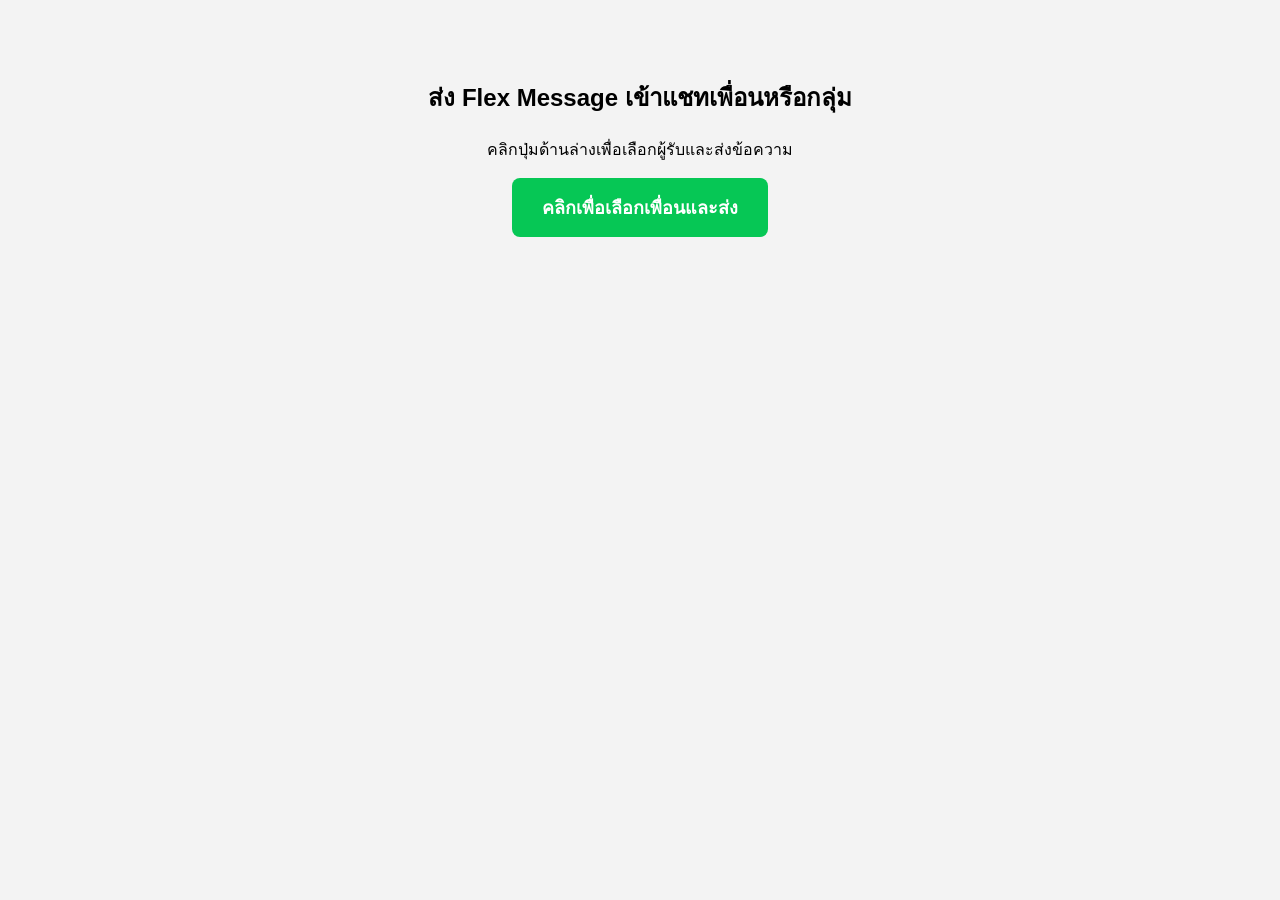
==== index.html @ 98da008f "Add initial HTML structure for Flex Message app" ====
<!DOCTYPE html>
<html lang="th">
<head>
    <meta charset="UTF-8">
    <meta name="viewport" content="width=device-width, initial-scale=1.0">
    <title>โปรแกรมส่ง Flex Message มือโปร</title>
    <!-- 1. ดึง LINE LIFF SDK มาใช้งาน -->
    <script src="https://static.line-scdn.net/liff/edge/2/sdk.js"></script>
    <style>
        body { font-family: Arial, sans-serif; text-align: center; padding: 50px; background-color: #f3f3f3; }
        .btn { background-color: #06C755; color: white; border: none; padding: 15px 30px; font-size: 18px; border-radius: 8px; cursor: pointer; font-weight: bold; }
        .btn:hover { background-color: #05b04b; }
    </style>
</head>
<body>

    <h2>ส่ง Flex Message เข้าแชทเพื่อนหรือกลุ่ม</h2>
    <p>คลิกปุ่มด้านล่างเพื่อเลือกผู้รับและส่งข้อความ</p>
    
    <!-- ปุ่มสำหรับกดส่ง -->
    <button class="btn" id="shareBtn" onclick="sendFlex()">คลิกเพื่อเลือกเพื่อนและส่ง</button>

    <script>
        // 2. สั่งให้ LIFF ทำงานเมื่อเปิดหน้าเว็บ
        async function main() {
            await liff.init({ liffId: "ใส่_LIFF_ID_ของคุณที่นี่" }); // เดี๋ยวเราจะเอา ID มาใส่ใน Step 4
            if (!liff.isLoggedIn()) {
                liff.login(); // ถ้ายังไม่ได้ล็อกอิน ให้เด้งหน้าล็อกอิน LINE
            }
        }
        main();

        // 3. ฟังก์ชันส่งข้อความเมื่อกดปุ่ม
        async function sendFlex() {
            // ตรวจสอบว่าเปิดฟังก์ชัน ShareTargetPicker ได้หรือไม่
            if (!liff.isApiAvailable('shareTargetPicker')) {
                alert("กรุณาเปิดลิงก์นี้บนแอป LINE เท่านั้น หรือฟังก์ชันนี้ยังไม่เปิดใช้งาน");
                return;
            }

            try {
                // ส่งข้อความผ่าน ShareTargetPicker
                const result = await liff.shareTargetPicker([
                    {
                        "type": "flex",
                        "altText": "คุณได้รับข้อความพิเศษ", // ข้อความที่จะเด้งบน Notification ของเพื่อน
                        "contents": 
                        
                        // --- นำโค้ด JSON จาก Step 1 มาวางทับตั้งแต่ตรงนี้ ---
                        {
                          "type": "bubble",
                          "body": {
                            "type": "box",
                            "layout": "vertical",
                            "contents": [
                              {
                                "type": "text",
                                "text": "สวัสดีครับนี่คือ Flex Message ของผม!",
                                "weight": "bold",
                                "size": "md"
                              }
                            ]
                          }
                        }
                        // --- สิ้นสุดการวาง JSON ---

                    }
                ]);

                if (result) {
                    alert("ส่งข้อความสำเร็จแล้ว!");
                    liff.closeWindow(); // ส่งเสร็จแล้วให้ปิดหน้าต่างเว็บทันที
                } else {
                    console.log("ผู้ใช้ยกเลิกการส่ง");
                }
            } catch (error) {
                console.error("เกิดข้อผิดพลาด:", error);
                alert("ส่งไม่สำเร็จ: " + error.message);
            }
        }
    </script>
</body>
</html>
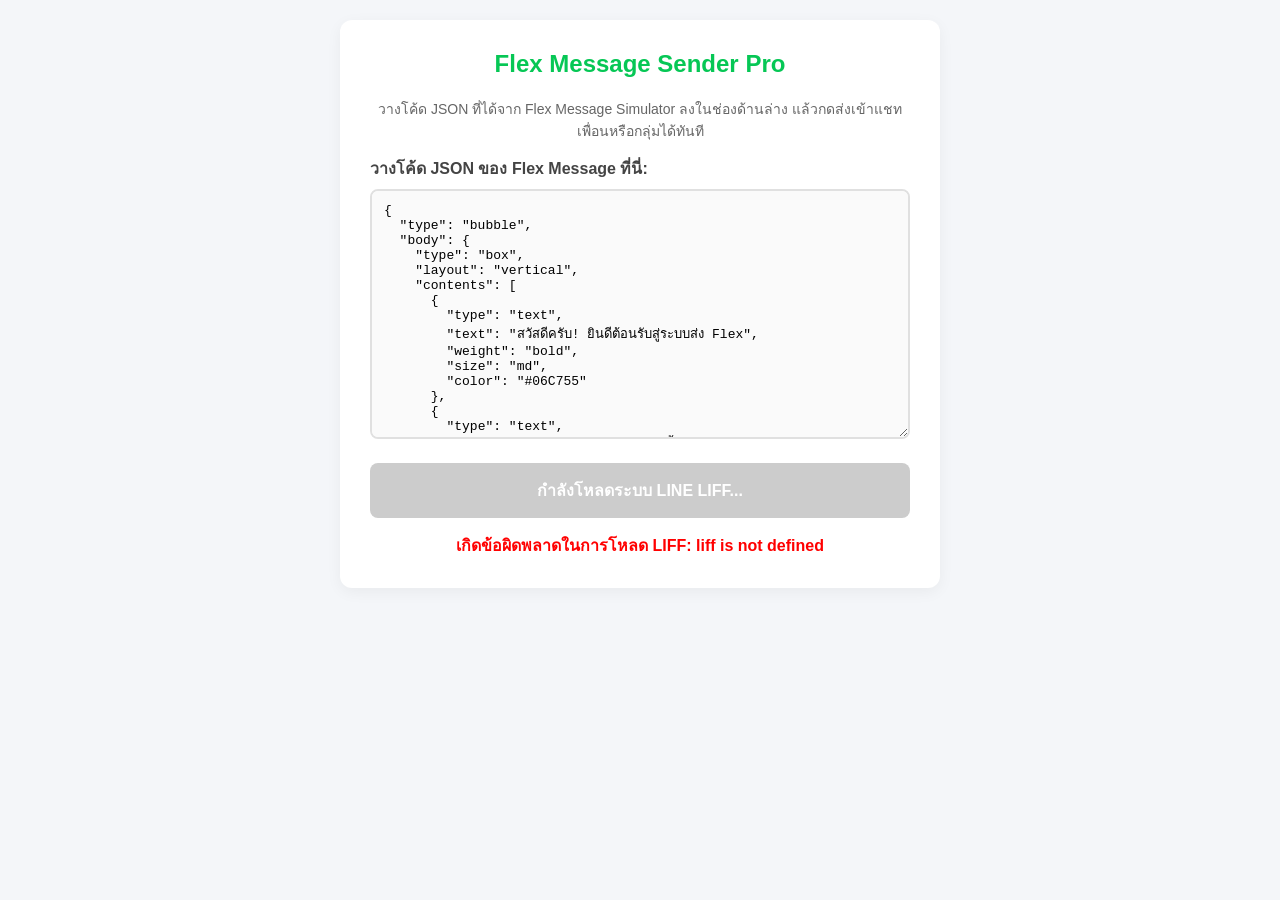
==== commit c1c61d55: "Update index.html" ====
--- a/index.html
+++ b/index.html
@@ -3,81 +3,192 @@
 <head>
     <meta charset="UTF-8">
     <meta name="viewport" content="width=device-width, initial-scale=1.0">
-    <title>โปรแกรมส่ง Flex Message มือโปร</title>
-    <!-- 1. ดึง LINE LIFF SDK มาใช้งาน -->
+    <title>LIFF Flex Message Sender Pro</title>
     <script src="https://static.line-scdn.net/liff/edge/2/sdk.js"></script>
     <style>
-        body { font-family: Arial, sans-serif; text-align: center; padding: 50px; background-color: #f3f3f3; }
-        .btn { background-color: #06C755; color: white; border: none; padding: 15px 30px; font-size: 18px; border-radius: 8px; cursor: pointer; font-weight: bold; }
+        * { box-sizing: border-box; }
+        body { 
+            font-family: 'Segoe UI', Tahoma, Geneva, Verdana, sans-serif; 
+            background-color: #f4f6f9; 
+            margin: 0; 
+            padding: 20px; 
+            color: #333;
+        }
+        .container { 
+            max-width: 600px; 
+            margin: 0 auto; 
+            background: white; 
+            padding: 30px; 
+            border-radius: 12px; 
+            box-shadow: 0 4px 15px rgba(0,0,0,0.05); 
+        }
+        h2 { text-align: center; color: #06C755; margin-top: 0; }
+        p { text-align: center; color: #666; font-size: 14px; }
+        .form-group { margin-bottom: 20px; }
+        label { display: block; font-weight: bold; margin-bottom: 8px; color: #444; }
+        
+        /* สไตล์ของ Textbox/Textarea */
+        textarea { 
+            width: 100%; 
+            height: 250px; 
+            padding: 12px; 
+            border: 2px solid #e0e0e0; 
+            border-radius: 8px; 
+            font-family: 'Courier New', Courier, monospace; 
+            font-size: 13px; 
+            resize: vertical;
+            background-color: #fafafa;
+        }
+        textarea:focus { border-color: #06C755; outline: none; background-color: #fff; }
+        
+        /* สไตล์ปุ่มกด */
+        .btn { 
+            width: 100%; 
+            background-color: #06C755; 
+            color: white; 
+            border: none; 
+            padding: 15px; 
+            font-size: 16px; 
+            border-radius: 8px; 
+            cursor: pointer; 
+            font-weight: bold; 
+            transition: background 0.2s;
+            box-shadow: 0 4px 6px rgba(6, 199, 85, 0.2);
+        }
         .btn:hover { background-color: #05b04b; }
+        .btn:disabled { background-color: #cccccc; cursor: not-allowed; box-shadow: none; }
+        
+        /* แสดงสถานะการโหลด */
+        #status { text-align: center; font-weight: bold; margin-top: 15px; color: #666; }
     </style>
 </head>
 <body>
 
-    <h2>ส่ง Flex Message เข้าแชทเพื่อนหรือกลุ่ม</h2>
-    <p>คลิกปุ่มด้านล่างเพื่อเลือกผู้รับและส่งข้อความ</p>
+<div class="container">
+    <h2>Flex Message Sender Pro</h2>
+    <p>วางโค้ด JSON ที่ได้จาก Flex Message Simulator ลงในช่องด้านล่าง แล้วกดส่งเข้าแชทเพื่อนหรือกลุ่มได้ทันที</p>
     
-    <!-- ปุ่มสำหรับกดส่ง -->
-    <button class="btn" id="shareBtn" onclick="sendFlex()">คลิกเพื่อเลือกเพื่อนและส่ง</button>
+    <div class="form-group">
+        <label for="jsonInput">วางโค้ด JSON ของ Flex Message ที่นี่:</label>
+        <textarea id="jsonInput" placeholder='วางโค้ด JSON ที่คัดลอกมาจากปุ่ม "View JSON" ใน Simulator...'>{
+  "type": "bubble",
+  "body": {
+    "type": "box",
+    "layout": "vertical",
+    "contents": [
+      {
+        "type": "text",
+        "text": "สวัสดีครับ! ยินดีต้อนรับสู่ระบบส่ง Flex",
+        "weight": "bold",
+        "size": "md",
+        "color": "#06C755"
+      },
+      {
+        "type": "text",
+        "text": "คุณสามารถแก้ไขข้อความนี้ในช่อง Textbox แล้วลองกดส่งใหม่ได้เลย",
+        "wrap": true,
+        "size": "sm",
+        "margin": "md"
+      }
+    ]
+  }
+}</textarea>
+    </div>
+    
+    <button class="btn" id="shareBtn" onclick="sendFlexMessages()" disabled>กำลังโหลดระบบ LINE LIFF...</button>
+    <div id="status"></div>
+</div>
 
-    <script>
-        // 2. สั่งให้ LIFF ทำงานเมื่อเปิดหน้าเว็บ
-        async function main() {
-            await liff.init({ liffId: "ใส่_LIFF_ID_ของคุณที่นี่" }); // เดี๋ยวเราจะเอา ID มาใส่ใน Step 4
+<script>
+    const LIFF_ID = "2010316123-yh98BsCV"; // ฝัง ID ของคุณเรียบร้อยแล้ว
+    const shareBtn = document.getElementById('shareBtn');
+    const statusDiv = document.getElementById('status');
+
+    // 1. เริ่มต้นระบบ LIFF เมื่อเปิดหน้าเว็บ
+    async function initLiff() {
+        try {
+            await liff.init({ liffId: LIFF_ID });
+            
             if (!liff.isLoggedIn()) {
-                liff.login(); // ถ้ายังไม่ได้ล็อกอิน ให้เด้งหน้าล็อกอิน LINE
+                statusDiv.innerText = "กำลังนำคุณไปหน้าล็อกอิน LINE...";
+                liff.login();
+            } else {
+                // โหลดระบบเสร็จและล็อกอินแล้ว ให้เปิดใช้งานปุ่มกด
+                shareBtn.disabled = false;
+                shareBtn.innerText = "🚀 เลือกเพื่อน / กลุ่ม เพื่อส่งข้อความ";
+                statusDiv.innerText = "ระบบพร้อมใช้งาน (Logged in as: " + liff.getContext().userId.substring(0,6) + "...)";
+                statusDiv.style.color = "#06C755";
             }
+        } catch (error) {
+            console.error("LIFF Init Error:", error);
+            statusDiv.innerText = "เกิดข้อผิดพลาดในการโหลด LIFF: " + error.message;
+            statusDiv.style.color = "red";
         }
-        main();
+    }
+    
+    // เรียกให้ฟังก์ชันทำงานทันทีที่โหลดหน้าเว็บ
+    initLiff();
 
-        // 3. ฟังก์ชันส่งข้อความเมื่อกดปุ่ม
-        async function sendFlex() {
-            // ตรวจสอบว่าเปิดฟังก์ชัน ShareTargetPicker ได้หรือไม่
-            if (!liff.isApiAvailable('shareTargetPicker')) {
-                alert("กรุณาเปิดลิงก์นี้บนแอป LINE เท่านั้น หรือฟังก์ชันนี้ยังไม่เปิดใช้งาน");
-                return;
+    // 2. ฟังก์ชันตรวจสอบโครงสร้าง JSON และส่งข้อความ
+    async function sendFlexMessages() {
+        const jsonRawInput = document.getElementById('jsonInput').value.trim();
+        
+        if (!jsonRawInput) {
+            alert("กรุณากรอกโค้ด JSON ก่อนครับ");
+            return;
+        }
+
+        let flexContents;
+        try {
+            // แปลง Text ให้เป็น Object JSON
+            flexContents = JSON.parse(jsonRawInput);
+        } catch (e) {
+            alert("รูปแบบโค้ด JSON ไม่ถูกต้อง! กรุณาตรวจสอบวงเล็บเปิด/ปิด หรือเครื่องหมายคอมมา (,)");
+            return;
+        }
+
+        // ตรวจสอบว่าเปิดแชร์ได้หรือไม่
+        if (!liff.isApiAvailable('shareTargetPicker')) {
+            alert("ไม่สามารถใช้ฟังก์ชัน ShareTargetPicker ได้ กรุณาเปิดลิงก์นี้ในแอป LINE บนมือถือ และตรวจสอบว่าเปิดเปิดใช้งานฟังก์ชันนี้ในหน้า Console แล้ว");
+            return;
+        }
+
+        shareBtn.disabled = true;
+        shareBtn.innerText = "กำลังประมวลผล...";
+
+        try {
+            // สั่งส่งข้อความโดยเอาตัวแปร flexContents ที่ผู้ใช้วางมาใส่ในช่อง contents ทันที
+            const result = await liff.shareTargetPicker([
+                {
+                    "type": "flex",
+                    "altText": "คุณได้รับ Flex Message รูปแบบใหม่", 
+                    "contents": flexContents
+                }
+            ]);
+
+            if (result) {
+                statusDiv.innerText = "ส่งข้อความสำเร็จเรียบร้อยแล้ว!";
+                statusDiv.style.color = "#06C755";
+                
+                // หน่วงเวลา 1.5 วินาทีแล้วปิดหน้าจอ LIFF อัตโนมัติ
+                setTimeout(() => {
+                    liff.closeWindow();
+                }, 1500);
+            } else {
+                statusDiv.innerText = "คุณยกเลิกการส่งข้อความ";
+                statusDiv.style.color = "#666";
+                shareBtn.disabled = false;
+                shareBtn.innerText = "🚀 เลือกเพื่อน / กลุ่ม เพื่อส่งข้อความ";
             }
-
-            try {
-                // ส่งข้อความผ่าน ShareTargetPicker
-                const result = await liff.shareTargetPicker([
-                    {
-                        "type": "flex",
-                        "altText": "คุณได้รับข้อความพิเศษ", // ข้อความที่จะเด้งบน Notification ของเพื่อน
-                        "contents": 
-                        
-                        // --- นำโค้ด JSON จาก Step 1 มาวางทับตั้งแต่ตรงนี้ ---
-                        {
-                          "type": "bubble",
-                          "body": {
-                            "type": "box",
-                            "layout": "vertical",
-                            "contents": [
-                              {
-                                "type": "text",
-                                "text": "สวัสดีครับนี่คือ Flex Message ของผม!",
-                                "weight": "bold",
-                                "size": "md"
-                              }
-                            ]
-                          }
-                        }
-                        // --- สิ้นสุดการวาง JSON ---
-
-                    }
-                ]);
-
-                if (result) {
-                    alert("ส่งข้อความสำเร็จแล้ว!");
-                    liff.closeWindow(); // ส่งเสร็จแล้วให้ปิดหน้าต่างเว็บทันที
-                } else {
-                    console.log("ผู้ใช้ยกเลิกการส่ง");
-                }
-            } catch (error) {
-                console.error("เกิดข้อผิดพลาด:", error);
-                alert("ส่งไม่สำเร็จ: " + error.message);
-            }
+        } catch (error) {
+            console.error("Share Error:", error);
+            alert("ส่งไม่สำเร็จเนื่องจากโครงสร้าง Flex ผิดพลาด: " + error.message);
+            shareBtn.disabled = false;
+            shareBtn.innerText = "🚀 เลือกเพื่อน / กลุ่ม เพื่อส่งข้อความ";
+            statusDiv.innerText = "เกิดข้อผิดพลาดในการส่ง";
+            statusDiv.style.color = "red";
         }
-    </script>
+    }
+</script>
 </body>
 </html>
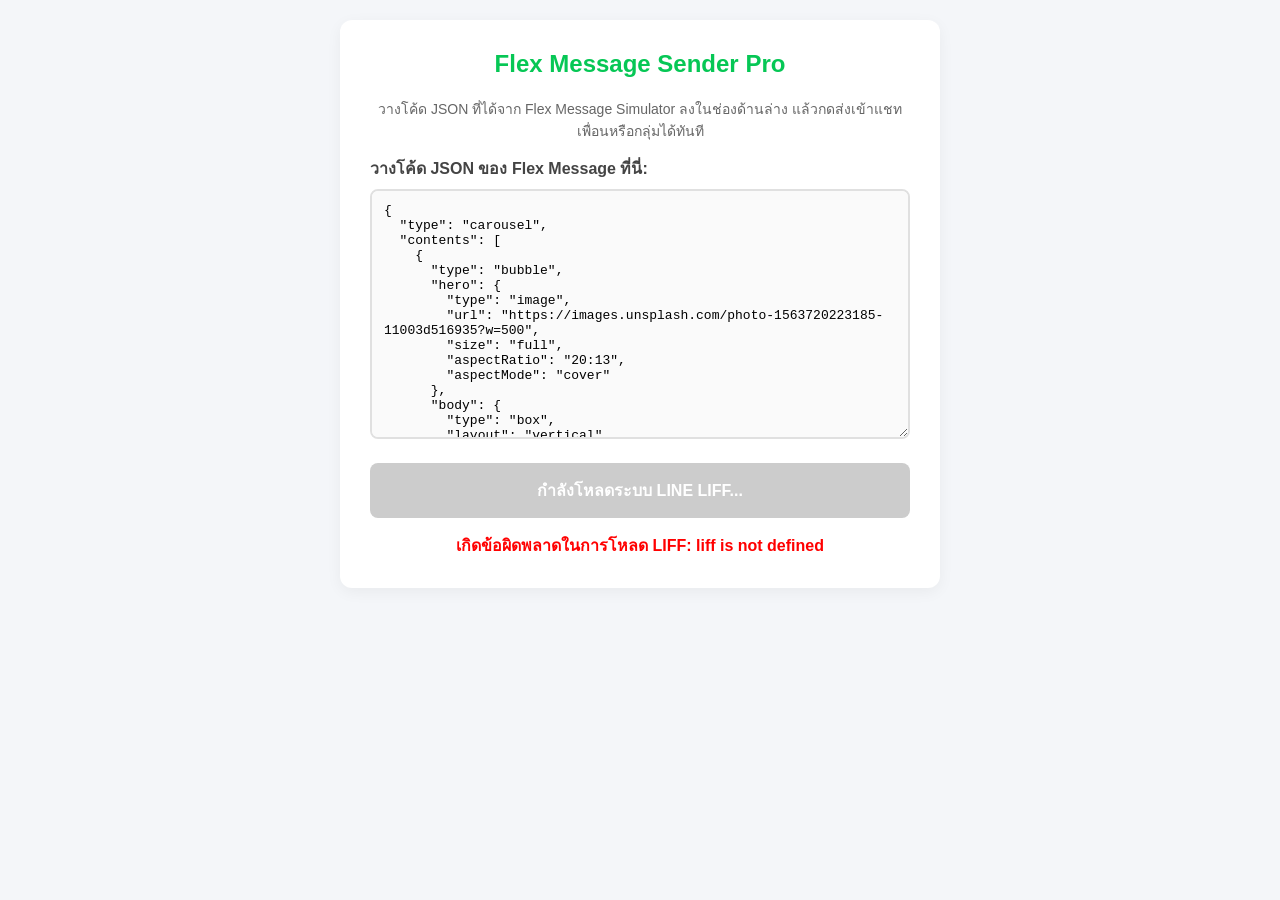
==== commit df2b082e: "Rename index1.html to index.html" ====
--- a/index.html
+++ b/index.html
@@ -71,27 +71,56 @@
     <div class="form-group">
         <label for="jsonInput">วางโค้ด JSON ของ Flex Message ที่นี่:</label>
         <textarea id="jsonInput" placeholder='วางโค้ด JSON ที่คัดลอกมาจากปุ่ม "View JSON" ใน Simulator...'>{
-  "type": "bubble",
-  "body": {
-    "type": "box",
-    "layout": "vertical",
-    "contents": [
-      {
-        "type": "text",
-        "text": "สวัสดีครับ! ยินดีต้อนรับสู่ระบบส่ง Flex",
-        "weight": "bold",
-        "size": "md",
-        "color": "#06C755"
+  "type": "carousel",
+  "contents": [
+    {
+      "type": "bubble",
+      "hero": {
+        "type": "image",
+        "url": "https://images.unsplash.com/photo-1563720223185-11003d516935?w=500",
+        "size": "full",
+        "aspectRatio": "20:13",
+        "aspectMode": "cover"
       },
-      {
-        "type": "text",
-        "text": "คุณสามารถแก้ไขข้อความนี้ในช่อง Textbox แล้วลองกดส่งใหม่ได้เลย",
-        "wrap": true,
-        "size": "sm",
-        "margin": "md"
+      "body": {
+        "type": "box",
+        "layout": "vertical",
+        "contents": [
+          {
+            "type": "text",
+            "text": "บริการดูแลรถยนต์ไฟฟ้า",
+            "weight": "bold",
+            "size": "xl"
+          },
+          {
+            "type": "text",
+            "text": "แพ็กเกจตรวจเช็กสภาพรถ EV ครบวงจร โดยช่างผู้ชำนาญการ",
+            "margin": "md",
+            "wrap": true,
+            "color": "#666666",
+            "size": "sm"
+          }
+        ]
+      },
+      "footer": {
+        "type": "box",
+        "layout": "vertical",
+        "spacing": "sm",
+        "contents": [
+          {
+            "type": "button",
+            "style": "primary",
+            "action": {
+              "type": "uri",
+              "label": "เว็บไซต์",
+              "uri": "https://example.com/ev-care"
+            },
+            "color": "#1DB954"
+          }
+        ]
       }
-    ]
-  }
+    }
+  ]
 }</textarea>
     </div>
     
@@ -100,7 +129,7 @@
 </div>
 
 <script>
-    const LIFF_ID = "2010316123-yh98BsCV"; // ฝัง ID ของคุณเรียบร้อยแล้ว
+    const LIFF_ID = "2010316123-yh98BsCV"; // ฝัง ID ของคุณไว้เรียบร้อยแล้ว
     const shareBtn = document.getElementById('shareBtn');
     const statusDiv = document.getElementById('status');
 
@@ -129,7 +158,7 @@
     // เรียกให้ฟังก์ชันทำงานทันทีที่โหลดหน้าเว็บ
     initLiff();
 
-    // 2. ฟังก์ชันตรวจสอบโครงสร้าง JSON และส่งข้อความ
+    // 2. ฟังก์ชันตรวจสอบโครงสร้าง JSON และส่งข้อความ (อัปเดตรองรับ Carousel และ Bubble)
     async function sendFlexMessages() {
         const jsonRawInput = document.getElementById('jsonInput').value.trim();
         
@@ -149,7 +178,7 @@
 
         // ตรวจสอบว่าเปิดแชร์ได้หรือไม่
         if (!liff.isApiAvailable('shareTargetPicker')) {
-            alert("ไม่สามารถใช้ฟังก์ชัน ShareTargetPicker ได้ กรุณาเปิดลิงก์นี้ในแอป LINE บนมือถือ และตรวจสอบว่าเปิดเปิดใช้งานฟังก์ชันนี้ในหน้า Console แล้ว");
+            alert("ไม่สามารถใช้ฟังก์ชัน ShareTargetPicker ได้ กรุณาเปิดลิงก์นี้ในแอป LINE บนมือถือ และตรวจสอบว่าเปิดใช้งานฟังก์ชันนี้ในหน้า Console แล้ว");
             return;
         }
 
@@ -157,14 +186,34 @@
         shareBtn.innerText = "กำลังประมวลผล...";
 
         try {
-            // สั่งส่งข้อความโดยเอาตัวแปร flexContents ที่ผู้ใช้วางมาใส่ในช่อง contents ทันที
-            const result = await liff.shareTargetPicker([
-                {
+            let finalMessage = {};
+
+            // เคสที่ 1: ผู้ใช้วางโครงสร้างแบบสมบูรณ์ที่มี "type": "flex" ครอบมาอยู่แล้ว
+            if (flexContents.type === "flex") {
+                finalMessage = flexContents;
+            } 
+            // เคสที่ 2: ผู้ใช้วางโครงสร้างแบบ "type": "carousel" ที่ได้จากปุ่ม View JSON ใน Simulator
+            else if (flexContents.type === "carousel") {
+                finalMessage = {
                     "type": "flex",
-                    "altText": "คุณได้รับ Flex Message รูปแบบใหม่", 
+                    "altText": "คุณได้รับสไลด์การ์ดข้อมูลรูปแบบใหม่",
+                    "contents": {
+                        "type": "carousel",
+                        "contents": flexContents.contents
+                    }
+                };
+            } 
+            // เคสที่ 3: ผู้ใช้วางแบบ "type": "bubble" เดี่ยวๆ หรือวางแบบ Array [ ] ตรงๆ
+            else {
+                finalMessage = {
+                    "type": "flex",
+                    "altText": "คุณได้รับข้อความ Flex รูปแบบใหม่",
                     "contents": flexContents
-                }
-            ]);
+                };
+            }
+
+            // ส่งข้อมูลออกไปด้วยวัตถุ finalMessage ที่ทำการจัดระเบียบชั้นโครงสร้างเรียบร้อยแล้ว
+            const result = await liff.shareTargetPicker([ finalMessage ]);
 
             if (result) {
                 statusDiv.innerText = "ส่งข้อความสำเร็จเรียบร้อยแล้ว!";
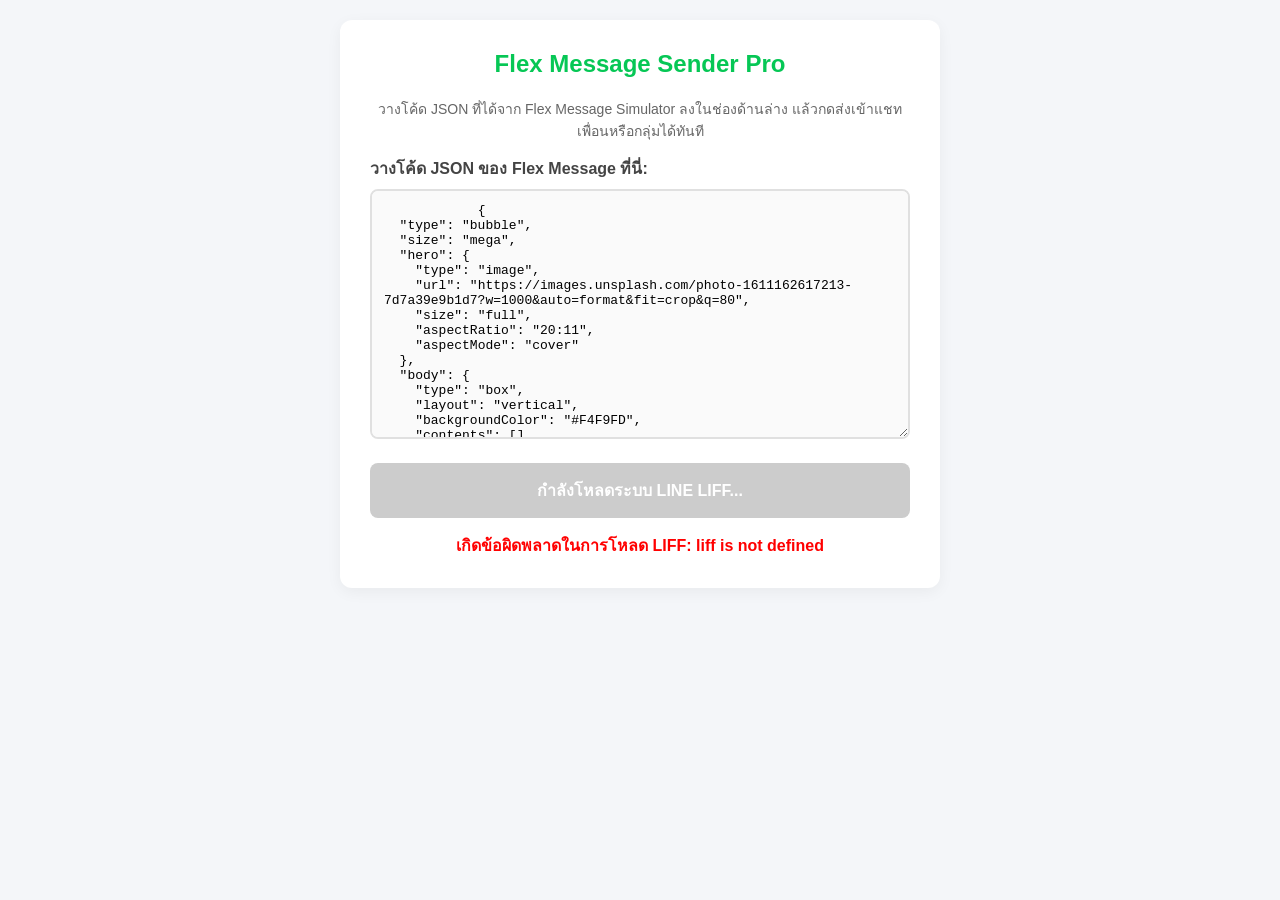
==== commit e5924dc3: "Update index.html" ====
--- a/index.html
+++ b/index.html
@@ -70,57 +70,49 @@
     
     <div class="form-group">
         <label for="jsonInput">วางโค้ด JSON ของ Flex Message ที่นี่:</label>
-        <textarea id="jsonInput" placeholder='วางโค้ด JSON ที่คัดลอกมาจากปุ่ม "View JSON" ใน Simulator...'>{
-  "type": "carousel",
-  "contents": [
-    {
-      "type": "bubble",
-      "hero": {
-        "type": "image",
-        "url": "https://images.unsplash.com/photo-1563720223185-11003d516935?w=500",
-        "size": "full",
-        "aspectRatio": "20:13",
-        "aspectMode": "cover"
-      },
-      "body": {
-        "type": "box",
-        "layout": "vertical",
-        "contents": [
-          {
-            "type": "text",
-            "text": "บริการดูแลรถยนต์ไฟฟ้า",
-            "weight": "bold",
-            "size": "xl"
-          },
-          {
-            "type": "text",
-            "text": "แพ็กเกจตรวจเช็กสภาพรถ EV ครบวงจร โดยช่างผู้ชำนาญการ",
-            "margin": "md",
-            "wrap": true,
-            "color": "#666666",
-            "size": "sm"
-          }
-        ]
-      },
-      "footer": {
-        "type": "box",
-        "layout": "vertical",
-        "spacing": "sm",
-        "contents": [
-          {
-            "type": "button",
-            "style": "primary",
-            "action": {
-              "type": "uri",
-              "label": "เว็บไซต์",
-              "uri": "https://example.com/ev-care"
-            },
-            "color": "#1DB954"
-          }
-        ]
+        <textarea id="jsonInput" placeholder='วางโค้ด JSON ที่คัดลอกมาจากปุ่ม "View JSON" ใน Simulator...'>
+            {
+  "type": "bubble",
+  "size": "mega",
+  "hero": {
+    "type": "image",
+    "url": "https://images.unsplash.com/photo-1611162617213-7d7a39e9b1d7?w=1000&auto=format&fit=crop&q=80",
+    "size": "full",
+    "aspectRatio": "20:11",
+    "aspectMode": "cover"
+  },
+  "body": {
+    "type": "box",
+    "layout": "vertical",
+    "backgroundColor": "#F4F9FD",
+    "contents": [],
+    "paddingAll": "xxl"
+  },
+  "footer": {
+    "type": "box",
+    "layout": "vertical",
+    "backgroundColor": "#F4F9FD",
+    "contents": [
+      {
+        "type": "button",
+        "action": {
+          "type": "uri",
+          "label": "Watch Video",
+          "uri": "https://www.youtube.com"
+        },
+        "style": "primary",
+        "color": "#3A9BDc",
+        "height": "md"
       }
+    ],
+    "paddingAll": "xxl",
+    "paddingTop": "none"
+  },
+  "styles": {
+    "footer": {
+      "separator": false
     }
-  ]
+  }
 }</textarea>
     </div>
     
@@ -196,7 +188,7 @@
             else if (flexContents.type === "carousel") {
                 finalMessage = {
                     "type": "flex",
-                    "altText": "คุณได้รับสไลด์การ์ดข้อมูลรูปแบบใหม่",
+                    "altText": "คุณได้รับสไลด์การ์ด",
                     "contents": {
                         "type": "carousel",
                         "contents": flexContents.contents
@@ -207,7 +199,7 @@
             else {
                 finalMessage = {
                     "type": "flex",
-                    "altText": "คุณได้รับข้อความ Flex รูปแบบใหม่",
+                    "altText": "คุณได้รับข้อความใหม่",
                     "contents": flexContents
                 };
             }
